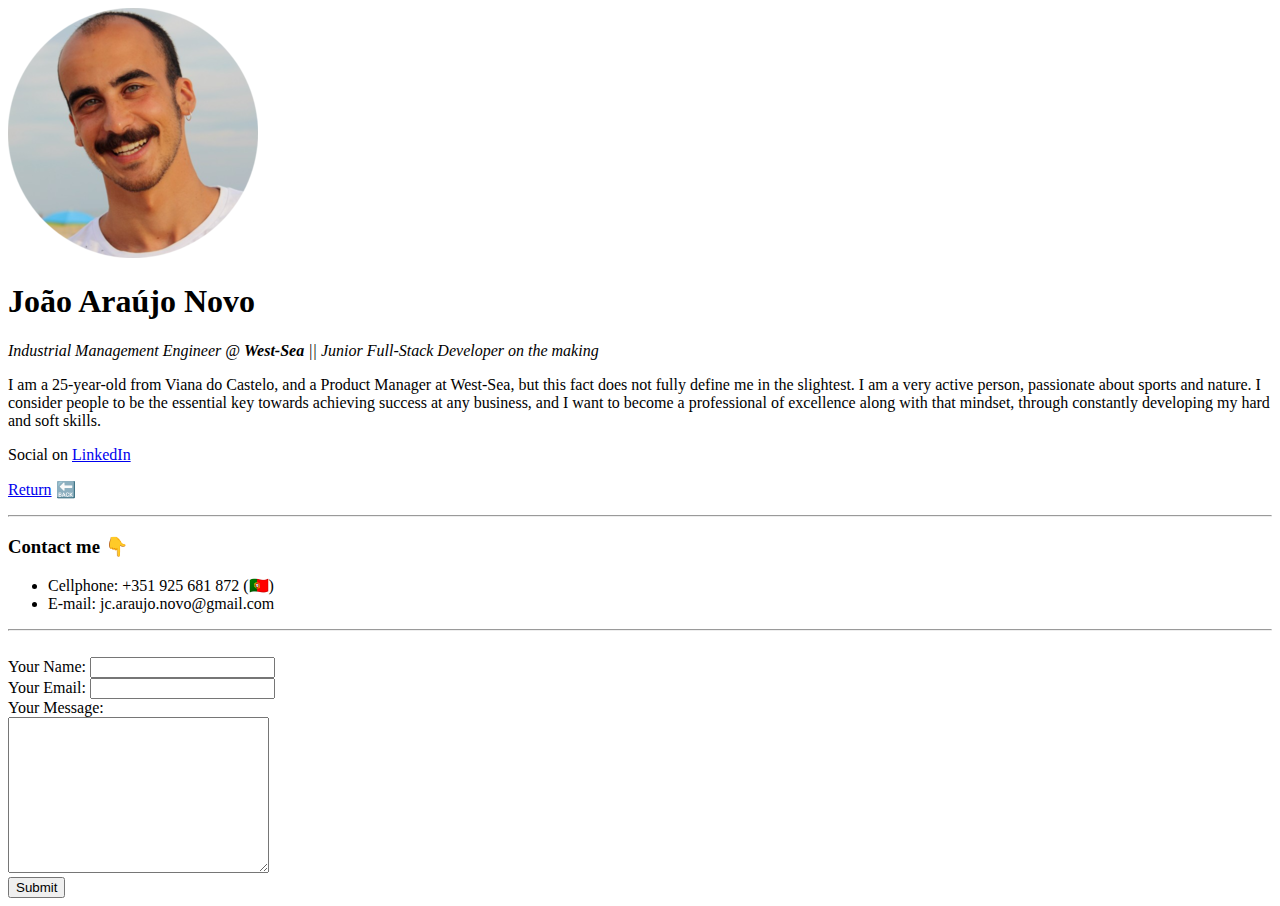
==== contact_me.html @ 6af53dbb "Add initial cv website files" ====
<!DOCTYPE html>
<html lang="en" dir="ltr">

<head>
  <meta name="description" content="Welcome to João's. Feel free to reach out to me 😀" charset="utf-8">
  <title>Contact me 📞</title>
</head>

<body>
    <img src="Images/circle-cropped_50.png" alt="João's Profile Picture">
    <h1>João Araújo Novo</h1>
    <p><em>Industrial Management Engineer @ <strong>West-Sea</strong> || Junior Full-Stack Developer on the making</em></p>
    <p>I am a 25-year-old from Viana do Castelo, and a Product Manager at West-Sea, but this fact does not fully define me in the slightest. I am a very active person, passionate about sports and nature. I consider people to be the essential key
      towards achieving success at any business, and I want to become a professional of excellence along with that mindset, through constantly developing my hard and soft skills.</p>
    <p>Social on <a href="https://www.linkedin.com/in/joaoaraujonovo/" target="_blank">LinkedIn</a></p>
    <p><a href="index.html">Return</a> 🔙</p>
    <hr>
    <h3>Contact me 👇</h3>
  <ul>
    <li>Cellphone: +351 925 681 872 (🇵🇹)</li>
    <li>E-mail: jc.araujo.novo@gmail.com</li>
  </ul>
  <hr>
  <br>
  <form action="mailto:jc.araujo.novo@gmail.com" method="post" enctype="text/plain">
    <label>Your Name:</label>
      <input type="text" name="yourName" value="">
    <br>
    <label>Your Email:</label>
      <input type="email" name="yourEmail" value="">
    <br>
    <label>Your Message:</label>
    <br>
      <textarea name="yourMessage" rows="10" cols="30"></textarea>
    <br>
      <input type="submit" name="">
  </form>
</body>

</html>
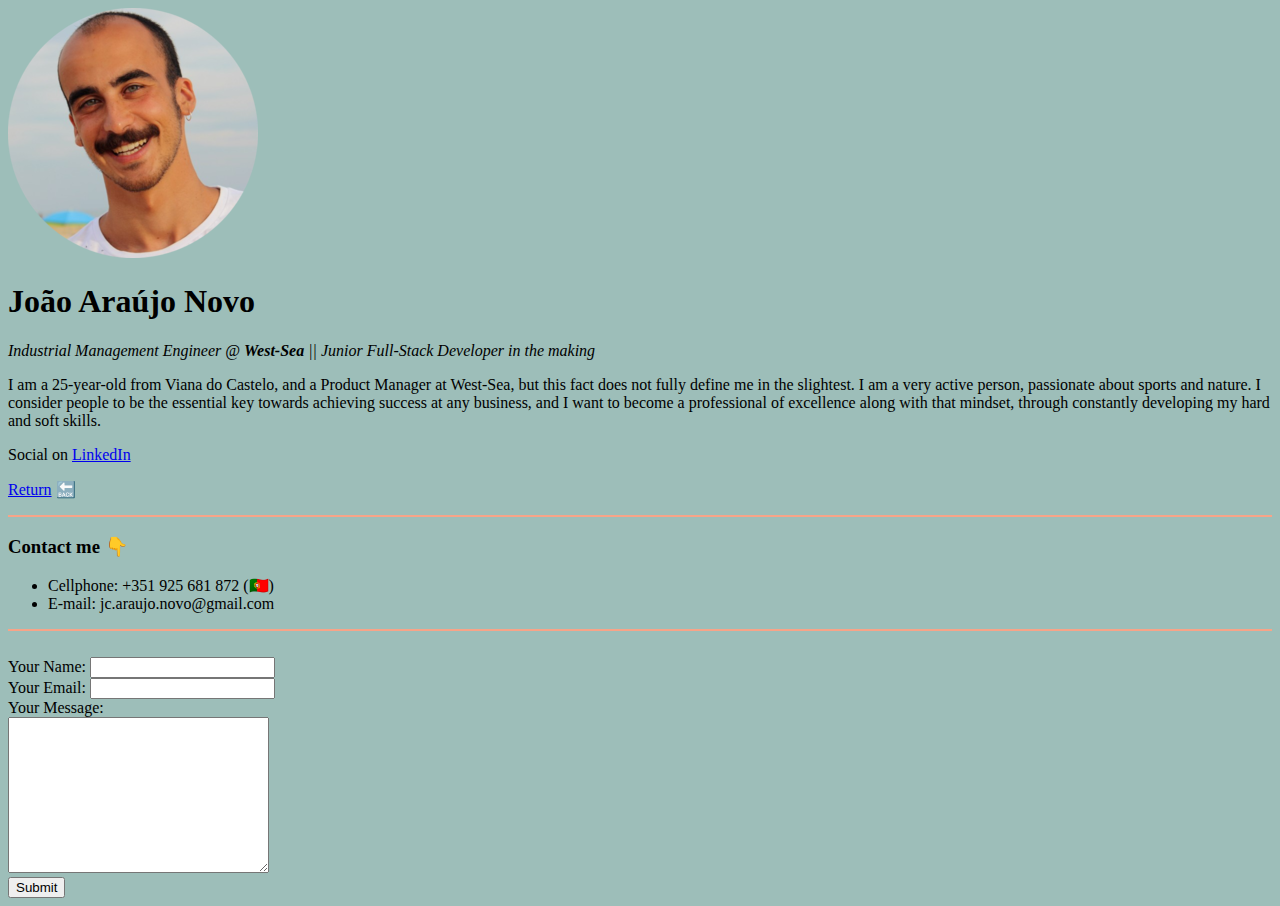
==== commit 33686a3c: "Add files via upload" ====
--- a/contact_me.html
+++ b/contact_me.html
@@ -3,13 +3,24 @@
 
 <head>
   <meta name="description" content="Welcome to João's. Feel free to reach out to me 😀" charset="utf-8">
+  <link rel="icon" href="Images/w3.png">
   <title>Contact me 📞</title>
+  <style>
+    body {
+      background-color:#9dbeb9;
+    }
+    hr {
+      background-color: #f8a488;
+      border-style: none;
+      height: 2px;
+    }
+  </style>
 </head>
 
 <body>
     <img src="Images/circle-cropped_50.png" alt="João's Profile Picture">
     <h1>João Araújo Novo</h1>
-    <p><em>Industrial Management Engineer @ <strong>West-Sea</strong> || Junior Full-Stack Developer on the making</em></p>
+    <p><em>Industrial Management Engineer @ <strong>West-Sea</strong> || Junior Full-Stack Developer in the making</em></p>
     <p>I am a 25-year-old from Viana do Castelo, and a Product Manager at West-Sea, but this fact does not fully define me in the slightest. I am a very active person, passionate about sports and nature. I consider people to be the essential key
       towards achieving success at any business, and I want to become a professional of excellence along with that mindset, through constantly developing my hard and soft skills.</p>
     <p>Social on <a href="https://www.linkedin.com/in/joaoaraujonovo/" target="_blank">LinkedIn</a></p>
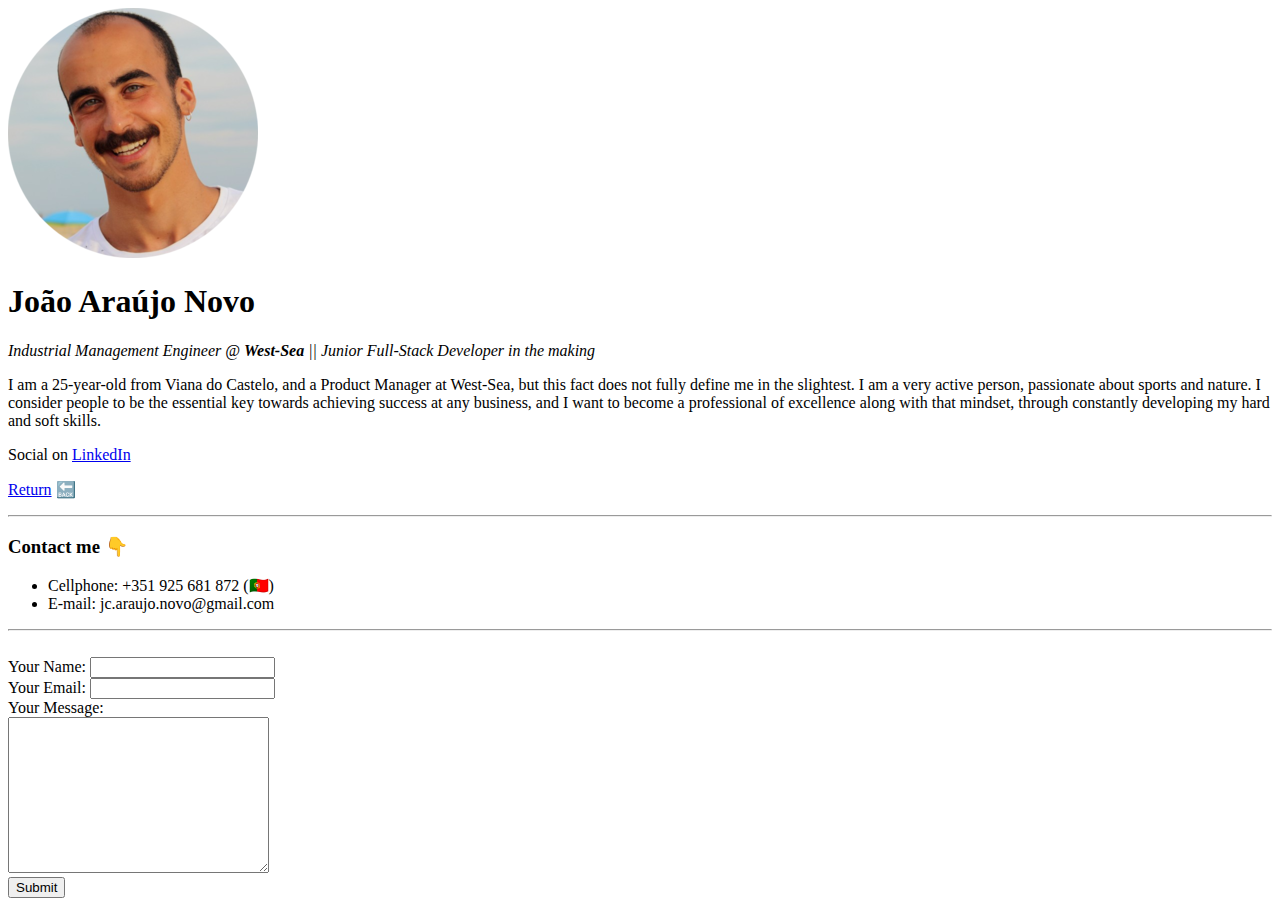
==== commit e8053d60: "Add files via upload" ====
--- a/contact_me.html
+++ b/contact_me.html
@@ -3,18 +3,9 @@
 
 <head>
   <meta name="description" content="Welcome to João's. Feel free to reach out to me 😀" charset="utf-8">
-  <link rel="icon" href="Images/w3.png">
+  <link rel="icon" href="Images/w4.png">
   <title>Contact me 📞</title>
-  <style>
-    body {
-      background-color:#9dbeb9;
-    }
-    hr {
-      background-color: #f8a488;
-      border-style: none;
-      height: 2px;
-    }
-  </style>
+  <link rel="stylesheet" href="css/styles.css">
 </head>
 
 <body>
